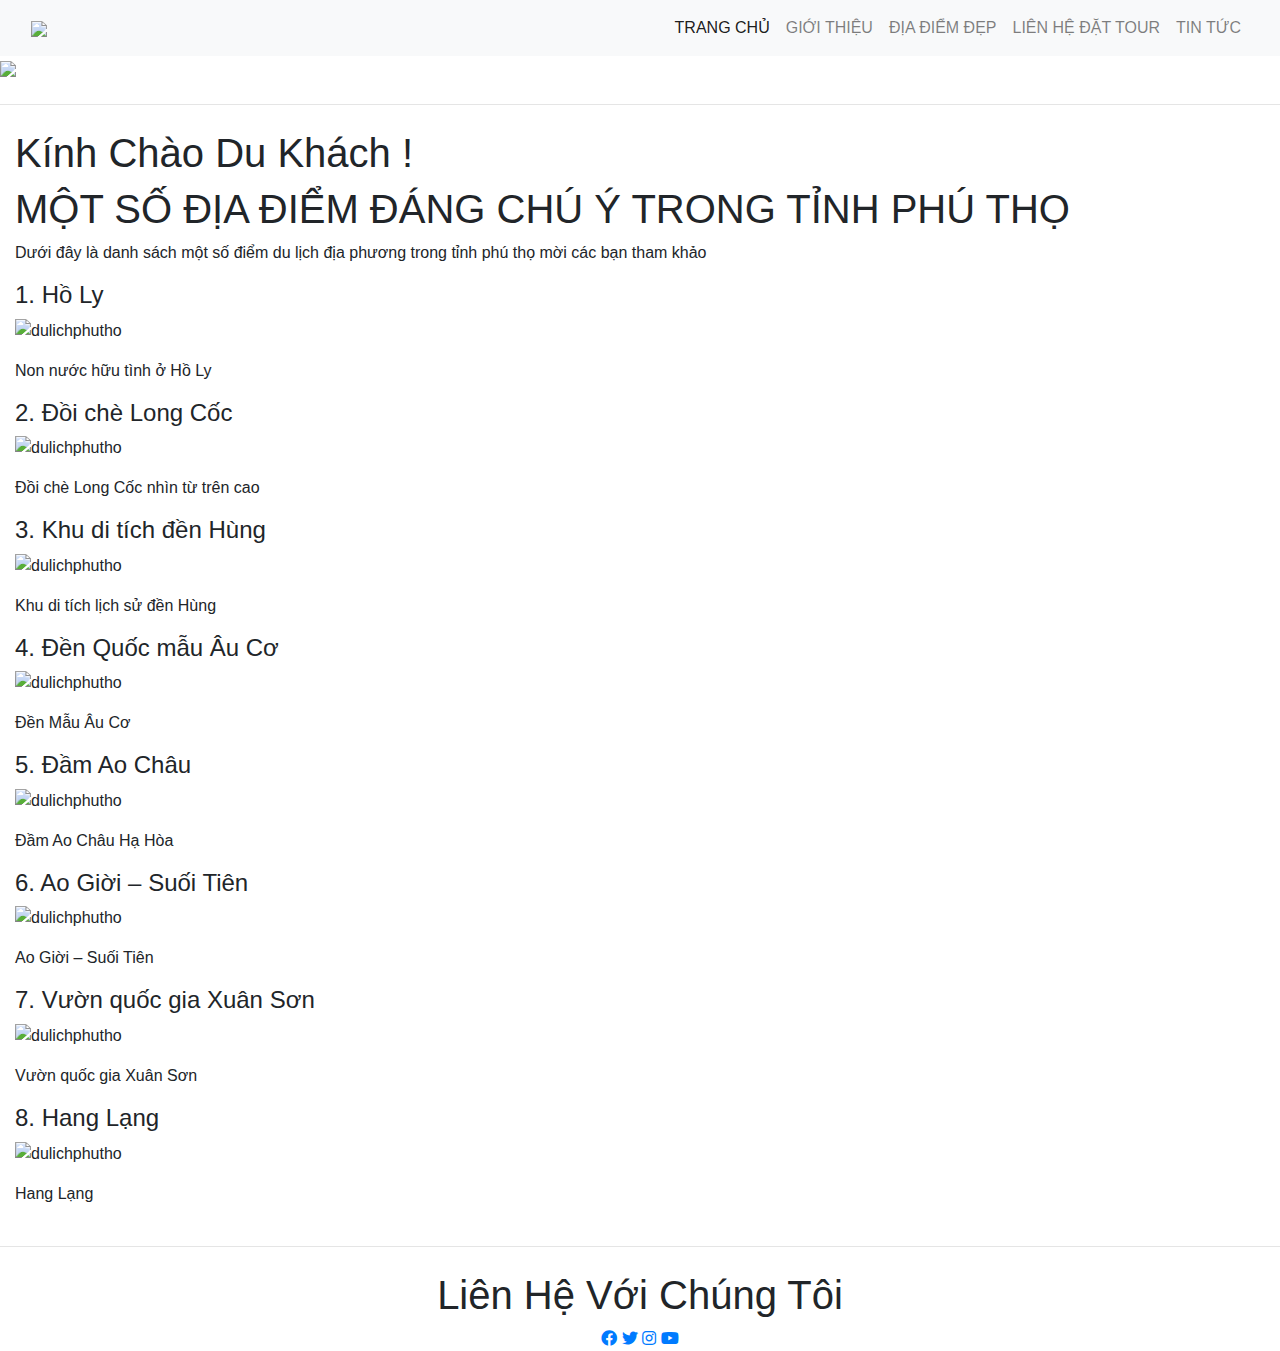
==== diadiemdep.html @ a8b5b46a "Create diadiemdep.html" ====
<!DOCTYPE html>
<html>
<head>
	<meta charset="utf-8">
	<meta name="viewport" content="width=device-width, initial-scale=1">
	<!--them thu vien boostrap-->
	<link rel="stylesheet" href="https://maxcdn.bootstrapcdn.com/bootstrap/4.1.3/css/bootstrap.min.css">       
    <link href="https://use.fontawesome.com/releases/v5.0.4/css/all.css" rel="stylesheet">    
    <script src="https://ajax.googleapis.com/ajax/libs/jquery/3.3.1/jquery.min.js"></script>
    <script src="https://cdnjs.cloudflare.com/ajax/libs/popper.js/1.14.3/umd/popper.min.js"></script>
    <script src="https://maxcdn.bootstrapcdn.com/bootstrap/4.1.3/js/bootstrap.min.js"></script>
    <!--them font google-->
    <link href="https://fonts.googleapis.com/css?family=Livvic&display=swap" rel="stylesheet">
	<!--link file style-->
	<link href="./css/style.css" rel="stylesheet">
	<!--title site-->
	<title>Phú Thọ Quê Hương Tôi !</title>
</head>
<body>
	<!--phần điều hướng nav-->
	<nav class="navbar navbar-expand-md navbar-light bg-light sticky-top">
		<div class="container-fluid">
			<a class="navbar-branch" href="#">
				<img src="./images/logo.PNG" height="60">
			</a>	
		    <button class="navbar-toggler" type="button" data-toggle="collapse" 
			data-target="#navbarResponsive">
			<span class="navbar-toggler-icon"></span>
		    </button>
		    <div class="collapse navbar-collapse" id="navbarResponsive">
				<ul class="navbar-nav ml-auto">
					<li class="nav-item">
						<a class="nav-link active" href="./index.html">TRANG CHỦ</a>
					</li>
					<li class="nav-item">
						<a class="nav-link" href="./gioithieu.html">GIỚI THIỆU</a>
					</li>
					<li class="nav-item">
						<a class="nav-link" href="./diadiemdep.html">ĐỊA ĐIỂM ĐẸP</a>
					</li>
					<li class="nav-item">
						<a class="nav-link" href="./lienhe.html">LIÊN HỆ ĐẶT TOUR</a>
					</li>
					<li class="nav-item">
						<a class="nav-link" href="./tintuc.html">TIN TỨC</a>
					</li>
				</ul>
		   </div>
		</div>
	</nav>
	<!--phần ảnh chạy slides-->
   	<div id="slides" class="carousel slide" data-ride="carousel">
		<ul class="carousel-indicators">
			<li data-target="#slides" data-slide-to="0" class="active"></li>
			<li data-target="#slides" data-slide-to="1"></li>
			<li data-target="#slides" data-slide-to="2"></li>		
			<li data-target="#slides" data-slide-to="3"></li>
		</ul>
		<div class="carousel-inner">
			<div class="carousel-item active">
				<img src="./images/phutho1.PNG">
			</div>
			<div class="carousel-item">
				<img src="./images/phutho2.PNG">
			</div>
			<div class="carousel-item">
				<img src="./images/phutho3.PNG">
			</div>
			<div class="carousel-item">
				<img src="./images/phutho4.PNG">
			</div>
		</div>
	</div>
	<hr class="my-4">
	<!--phan content begin-->
	<div class="container-fluid padding">
		<div class="row welcome text-left">
			<div class="col-12">
				<h1>Kính Chào Du Khách !</h1>
				<h1>MỘT SỐ ĐỊA ĐIỂM ĐÁNG CHÚ Ý TRONG TỈNH PHÚ THỌ</h1>
				<P>Dưới đây là danh sách một số điểm du lịch địa phương trong tỉnh phú thọ mời các bạn tham khảo</P>
				<h4>1. Hồ Ly</h4>
						<p><img src="./images/holy.JPG" title="dulichphutho" class="img-fluid" alt="dulichphutho"></p>
						<p class="ghichuanh">Non nước hữu tình ở Hồ Ly</p>
				<h4>2. Đồi chè Long Cốc</h4>
						<p><img src="./images/doichelongcoc.JPG" title="dulichphutho" class="img-fluid" alt="dulichphutho"></p>
						<p class="ghichuanh">Đồi chè Long Cốc nhìn từ trên cao</p>
				<h4>3. Khu di tích đền Hùng</h4>
						<p><img src="./images/denhung.JPG" title="dulichphutho" class="img-fluid" alt="dulichphutho"></p>
						<p class="ghichuanh">Khu di tích lịch sử đền Hùng</p>
				<h4>4. Đền Quốc mẫu Âu Cơ</h4>
						<p><img src="./images/denmauauco.GIF" title="dulichphutho" class="img-fluid" alt="dulichphutho"></p>
						<p class="ghichuanh">Đền Mẫu Âu Cơ</p>
				<h4>5. Đầm Ao Châu</h4>
						<p><img src="./images/aochau.JPG" title="dulichphutho" class="img-fluid" alt="dulichphutho"></p>
						<p class="ghichuanh">Đầm Ao Châu Hạ Hòa</p>
				<h4>6. Ao Giời – Suối Tiên</h4>
						<p><img src="./images/aogioi.JPG" title="dulichphutho" class="img-fluid" alt="dulichphutho"></p>
						<p class="ghichuanh">Ao Giời – Suối Tiên</p>
				<h4>7. Vườn quốc gia Xuân Sơn</h4>
						<p><img src="./images/quocgiaxuanson.JPG" title="dulichphutho" class="img-fluid" alt="dulichphutho"></p>
						<p class="ghichuanh">Vườn quốc gia Xuân Sơn</p>
				<h4>8. Hang Lạng</h4>
						<p><img src="./images/hanglang.JPG" title="dulichphutho" class="img-fluid" alt="dulichphutho"></p>
						<p class="ghichuanh">Hang Lạng</p>
			</div>
		</div>
	</div>
		
	<hr class="my-4">
	<!--phan footer-->
	<footer>
		<div class="container-fluid padding">
		<div class="row text-center padding">
			<div class="col-12">
				<h1>Liên Hệ Với Chúng Tôi</h1>
			</div>
			<div class="col-12 social padding">
				<a href="https://www.facebook.com/nguyendacdau93" target="bank"><i class="fab fa-facebook"></i></a>
				<a href="https://twitter.com/DacDaugane" target="bank"><i class="fab fa-twitter"></i></a>
				<a href="https://www.instagram.com/nguyendacdau1993" target="bank"><i class="fab fa-instagram"></i></a>
				<a href="https://www.youtube.com/channel/UCYPeADggaYaQ9Z6tSbvcd0Q" target="bank"><i class="fab fa-youtube"></i></a>
			</div>	
		</div>
		</div>
	</footer>
</body>
</html>
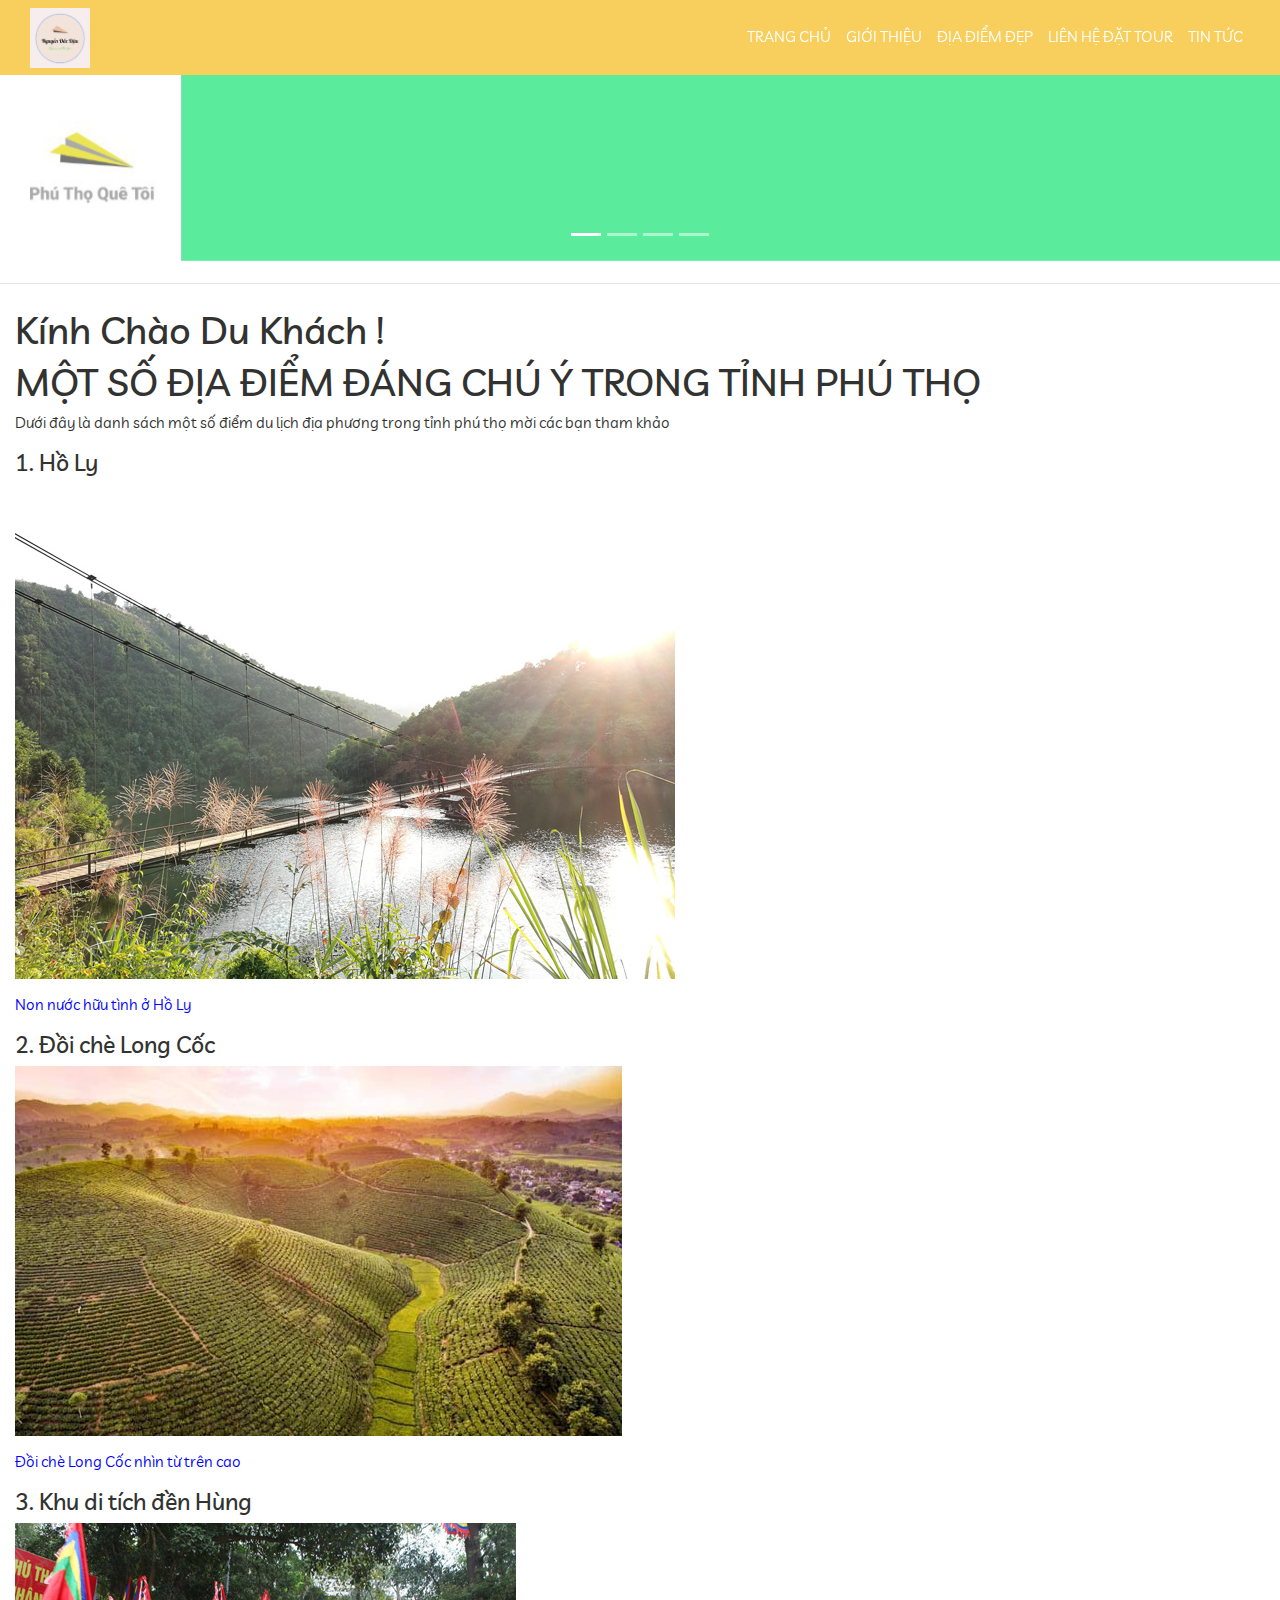
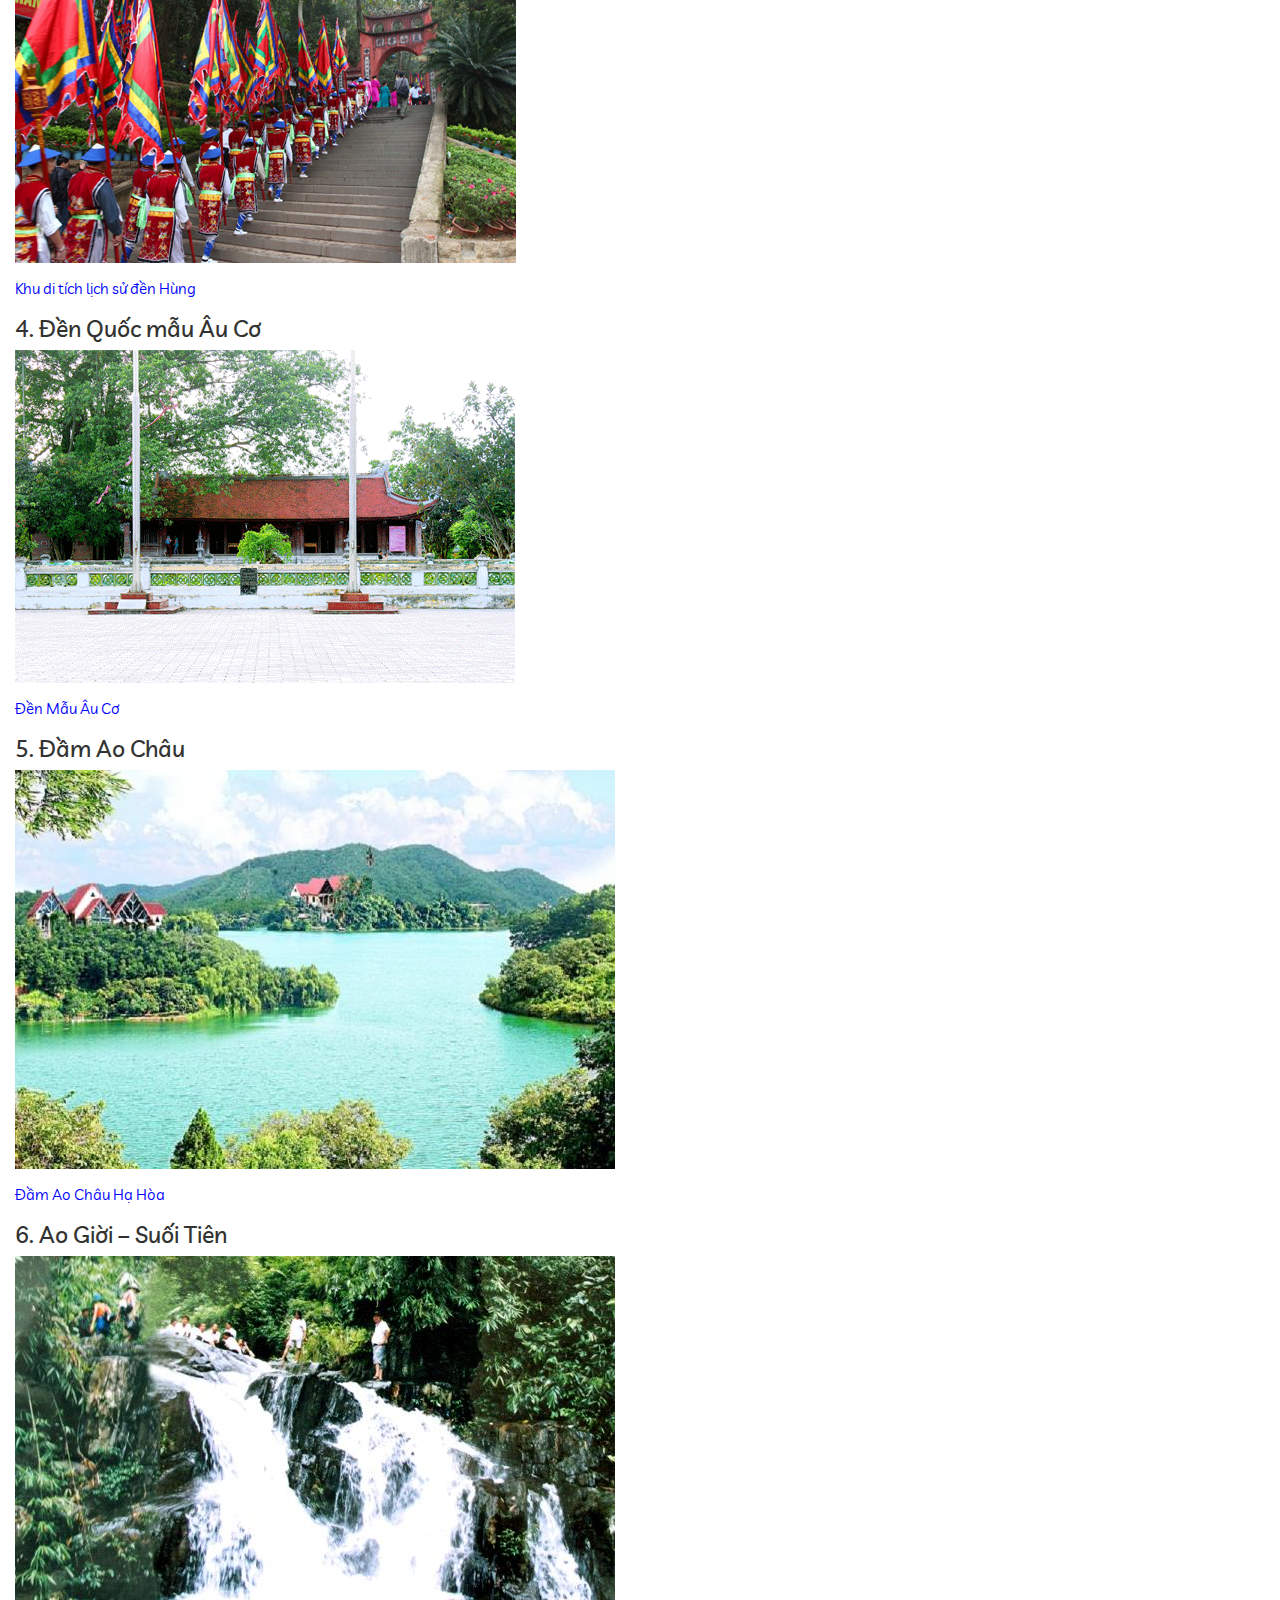
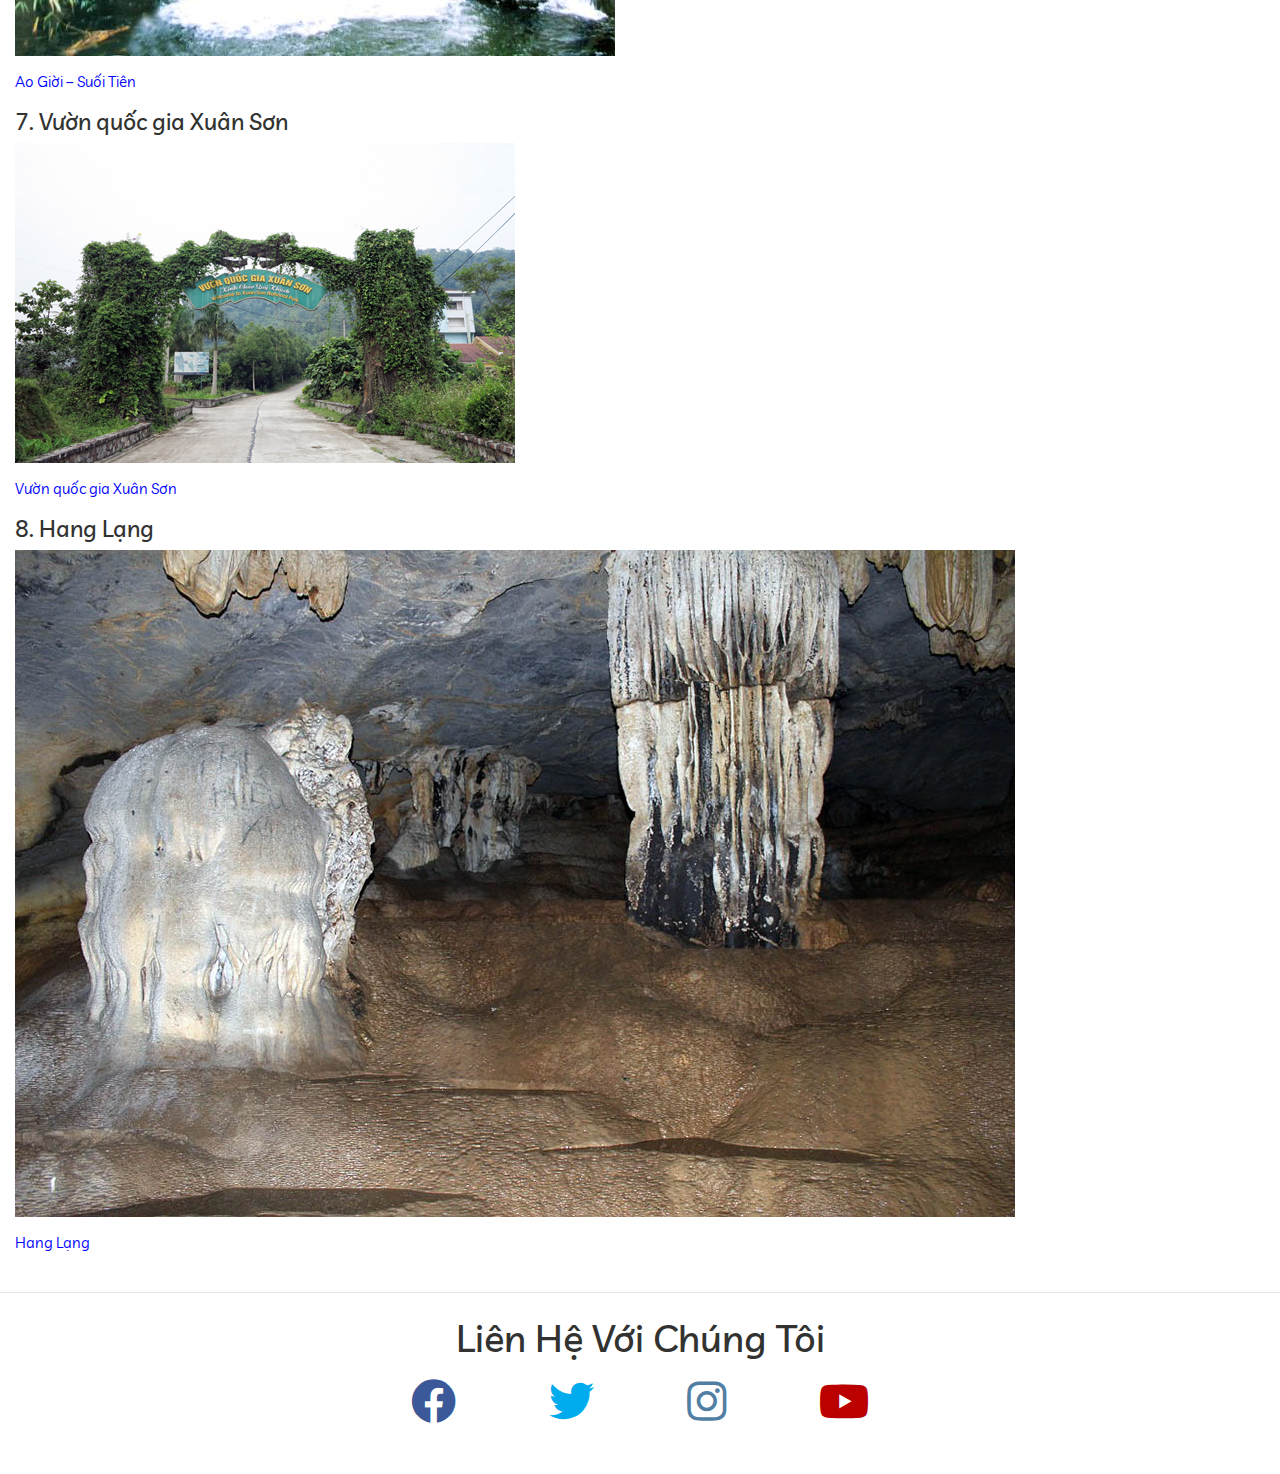
==== commit 79c3f556: "Update diadiemdep.html" ====
--- a/diadiemdep.html
+++ b/diadiemdep.html
@@ -58,16 +58,16 @@
 		</ul>
 		<div class="carousel-inner">
 			<div class="carousel-item active">
-				<img src="./images/phutho1.PNG">
+				<img src="./images/phutho1.png">
 			</div>
 			<div class="carousel-item">
-				<img src="./images/phutho2.PNG">
+				<img src="./images/phutho2.png">
 			</div>
 			<div class="carousel-item">
-				<img src="./images/phutho3.PNG">
+				<img src="./images/phutho3.png">
 			</div>
 			<div class="carousel-item">
-				<img src="./images/phutho4.PNG">
+				<img src="./images/phutho4.png">
 			</div>
 		</div>
 	</div>
@@ -80,28 +80,28 @@
 				<h1>MỘT SỐ ĐỊA ĐIỂM ĐÁNG CHÚ Ý TRONG TỈNH PHÚ THỌ</h1>
 				<P>Dưới đây là danh sách một số điểm du lịch địa phương trong tỉnh phú thọ mời các bạn tham khảo</P>
 				<h4>1. Hồ Ly</h4>
-						<p><img src="./images/holy.JPG" title="dulichphutho" class="img-fluid" alt="dulichphutho"></p>
+						<p><img src="./images/holy.jpg" title="dulichphutho" class="img-fluid" alt="dulichphutho"></p>
 						<p class="ghichuanh">Non nước hữu tình ở Hồ Ly</p>
 				<h4>2. Đồi chè Long Cốc</h4>
-						<p><img src="./images/doichelongcoc.JPG" title="dulichphutho" class="img-fluid" alt="dulichphutho"></p>
+						<p><img src="./images/doichelongcoc.jpg" title="dulichphutho" class="img-fluid" alt="dulichphutho"></p>
 						<p class="ghichuanh">Đồi chè Long Cốc nhìn từ trên cao</p>
 				<h4>3. Khu di tích đền Hùng</h4>
-						<p><img src="./images/denhung.JPG" title="dulichphutho" class="img-fluid" alt="dulichphutho"></p>
+						<p><img src="./images/denhung.jpg" title="dulichphutho" class="img-fluid" alt="dulichphutho"></p>
 						<p class="ghichuanh">Khu di tích lịch sử đền Hùng</p>
 				<h4>4. Đền Quốc mẫu Âu Cơ</h4>
-						<p><img src="./images/denmauauco.GIF" title="dulichphutho" class="img-fluid" alt="dulichphutho"></p>
+						<p><img src="./images/denmauauco.gif" title="dulichphutho" class="img-fluid" alt="dulichphutho"></p>
 						<p class="ghichuanh">Đền Mẫu Âu Cơ</p>
 				<h4>5. Đầm Ao Châu</h4>
-						<p><img src="./images/aochau.JPG" title="dulichphutho" class="img-fluid" alt="dulichphutho"></p>
+						<p><img src="./images/aochau.jpg" title="dulichphutho" class="img-fluid" alt="dulichphutho"></p>
 						<p class="ghichuanh">Đầm Ao Châu Hạ Hòa</p>
 				<h4>6. Ao Giời – Suối Tiên</h4>
-						<p><img src="./images/aogioi.JPG" title="dulichphutho" class="img-fluid" alt="dulichphutho"></p>
+						<p><img src="./images/aogioi.jpg" title="dulichphutho" class="img-fluid" alt="dulichphutho"></p>
 						<p class="ghichuanh">Ao Giời – Suối Tiên</p>
 				<h4>7. Vườn quốc gia Xuân Sơn</h4>
-						<p><img src="./images/quocgiaxuanson.JPG" title="dulichphutho" class="img-fluid" alt="dulichphutho"></p>
+						<p><img src="./images/quocgiaxuanson.jpg" title="dulichphutho" class="img-fluid" alt="dulichphutho"></p>
 						<p class="ghichuanh">Vườn quốc gia Xuân Sơn</p>
 				<h4>8. Hang Lạng</h4>
-						<p><img src="./images/hanglang.JPG" title="dulichphutho" class="img-fluid" alt="dulichphutho"></p>
+						<p><img src="./images/hanglang.jpg" title="dulichphutho" class="img-fluid" alt="dulichphutho"></p>
 						<p class="ghichuanh">Hang Lạng</p>
 			</div>
 		</div>
--- a/css/style.css
+++ b/css/style.css
@@ -0,0 +1,43 @@
+@import url('https://fonts.googleapis.com/css?family=Livvic&display=swap');
+html, body {
+	width: 100%;
+	height: 100%;
+	font-family: 'Livvic';
+	font-size: 15px;
+	color: #323331;
+	
+}
+.navbar{
+	background-color: rgba(247, 201, 74 ,0.9) !important;
+}
+.navbar li a{
+	color: white !important;
+}
+.navbar li a:hover {
+	color: blue !important;
+}
+.carousel-inner img {
+	width: 100%;
+}
+.ghichuanh{
+ 		color: blue;
+}
+.social a {
+	font-size: 3em;/*1em = 16px*/
+	padding: 3rem;/*1rem = 1 "font-size" */
+}
+.fa-facebook {
+	color: #3b5998;
+}
+.fa-twitter {
+	color: #00aced;	
+}
+.fa-google-plus-g {
+	color: #dd4b39;
+}
+.fa-instagram {
+	color: #517fa4;
+}
+.fa-youtube {
+	color: #bb0000;
+}
